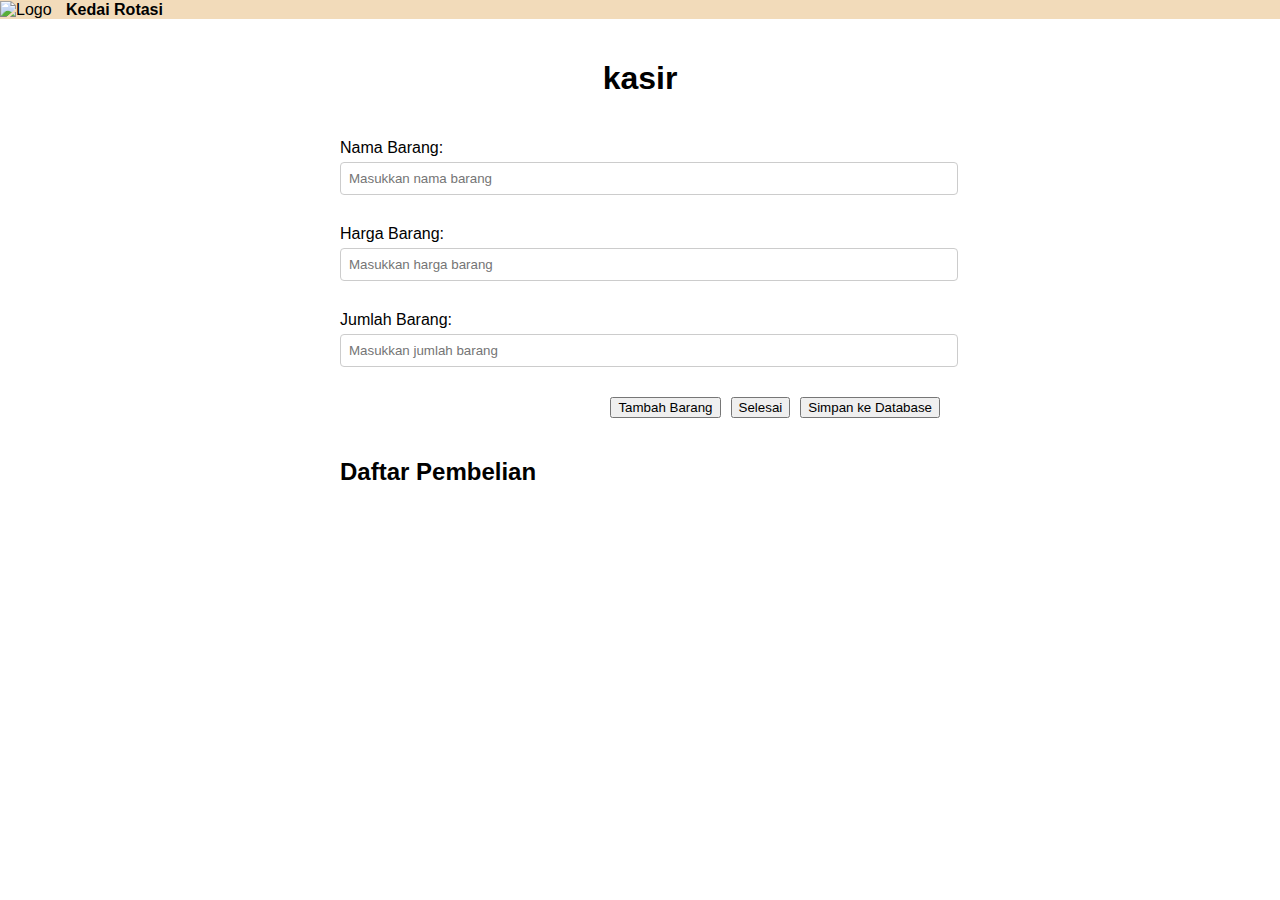
==== index.html @ 66841894 "Update index.html" ====
<!DOCTYPE html>
<html>
<head>
    <meta name="viewport" content="width=device-width, initial-scale=1.0">
    <title>Website Kasir</title>
    <style>
        /* CSS styling */
        /* Gaya untuk layar dengan lebar maksimal 600px */
@media (max-width: 600px) {
    /* Atur tata letak, ukuran, dan gaya sesuai kebutuhan */
}
    body {
      font-family: Arial, sans-serif;
      margin: 0;
      padding: 0;
    }

    .header {
      background-color: #F2DBBA;
      padding: 0px;
    }

    .logo {
      display: inline-block;
      vertical-align: middle;
    }

    .logo img {
      height: 100px;
    }

    .logo-text {
      display: inline-block;
      vertical-align: middle;
      margin-left: 10px;
      font-weight: bold;
    }

        .container {
            max-width: 600px;
            margin: 0 auto;
            padding: 20px;
            display: grid;
            grid-template-columns: repeat(auto-fit, minmax(300px, 1fr));
            grid-gap: 20px;
        }

        h1 {
            text-align: center;
        }

        .input-group {
            margin-bottom: 10px;
        }

        .input-group label {
            display: block;
            margin-bottom: 5px;
        }

        .input-group input {
            width: 100%;
            padding: 8px;
            border: 1px solid #ccc;
            border-radius: 4px;
        }

        #item-list {
            list-style-type: none;
            padding: 0;
        }

        .item {
            display: flex;
            justify-content: space-between;
            align-items: center;
            padding: 8px;
            border-bottom: 1px solid #ccc;
        }

        .item:last-child {
            border-bottom: none;
        }

        .item .name {
            flex: 1;
        }

        .item .price, .item .quantity, .item .total {
            text-align: right;
            margin-left: 10px;
        }

        #total {
            font-weight: bold;
            text-align: right;
            margin-top: 10px;
        }
        .button-container {
            display: flex;
            justify-content: flex-end;
        }

        .button-container button {
            margin-left: 10px;
        }

    </style>
</head>
<body>
    <div class="header">
        <div class="logo">
          <img src="https://github.com/NahaRanga/kasir/blob/kasir-web/Branding%20Kedai%20Rotasi-09.png" alt="Logo">
        </div>
        <div class="logo-text">Kedai Rotasi</div>
      </div>
    <div class="container">
        <h1>kasir</h1>

        <div class="input-group">
            <label for="item-name">Nama Barang:</label>
            <input type="text" id="item-name" placeholder="Masukkan nama barang">
        </div>

        <div class="input-group">
            <label for="item-price">Harga Barang:</label>
            <input type="number" id="item-price" placeholder="Masukkan harga barang">
        </div>

        <div class="input-group">
            <label for="item-quantity">Jumlah Barang:</label>
            <input type="number" id="item-quantity" placeholder="Masukkan jumlah barang">
        </div>

        <div class="button-container">
            <button onclick="addItem()">Tambah Barang</button>
            <button onclick="finishTransaction()">Selesai</button>
            <button onclick="saveToDatabase()">Simpan ke Database</button>
        </div>

        <h2>Daftar Pembelian</h2>
        <ul id="item-list"></ul>

        <div id="total"></div>
    </div>

    <script>
        // JavaScript code
        var itemList = [];

        function addItem() {
            var name = document.getElementById("item-name").value;
            var price = document.getElementById("item-price").value;
            var quantity = document.getElementById("item-quantity").value;

            var item = {
                name: name,
                price: price,
                quantity: quantity
            };

            itemList.push(item);
            displayItems();
            calculateTotal();

            // Reset input fields
            document.getElementById("item-name").value = "";
            document.getElementById("item-price").value = "";
            document.getElementById("item-quantity").value = "";
        }

        function displayItems() {
            var itemListElement = document.getElementById("item-list");
            itemListElement.innerHTML = "";

            for (var i = 0; i < itemList.length; i++) {
                var item = itemList[i];
                var listItem = document.createElement("li");
                listItem.className = "item";
                listItem.innerHTML = '<span class="name">' + item.name + '</span>' +
                    '<span class="price">Harga: ' + item.price + '</span>' +
                    '<span class="quantity">Jumlah: ' + item.quantity + '</span>' +
                    '<span class="total">Total: ' + (item.price * item.quantity) + '</span>';
                itemListElement.appendChild(listItem);
            }
        }

        function calculateTotal() {
            var total = 0;

            for (var i = 0; i < itemList.length; i++) {
                var item = itemList[i];
                total += item.price * item.quantity;
            }

            document.getElementById("total").textContent = "Total Transaksi: " + total;
        }
        function finishTransaction() {
            // Lakukan tindakan yang diperlukan ketika transaksi selesai
            alert("Transaksi selesai. Bersiap untuk menyimpan ke database.");
        }

        function saveToDatabase() {
  // Mengambil data barang dari itemList
  var data = JSON.stringify(itemList);

  fetch('/api/items', {
    method: 'POST',
    headers: {
      'Content-Type': 'application/json',
    },
    body: data,
  })
    .then(response => response.json())
    .then(result => {
      // Aksi yang ingin dilakukan setelah data berhasil disimpan ke database
      console.log(result);
      alert('Data barang berhasil disimpan ke database.');
    })
    .catch(error => {
      // Aksi yang ingin dilakukan jika terjadi error
      console.error('Error:', error);
    });
}
    </script>
</body>
</html>
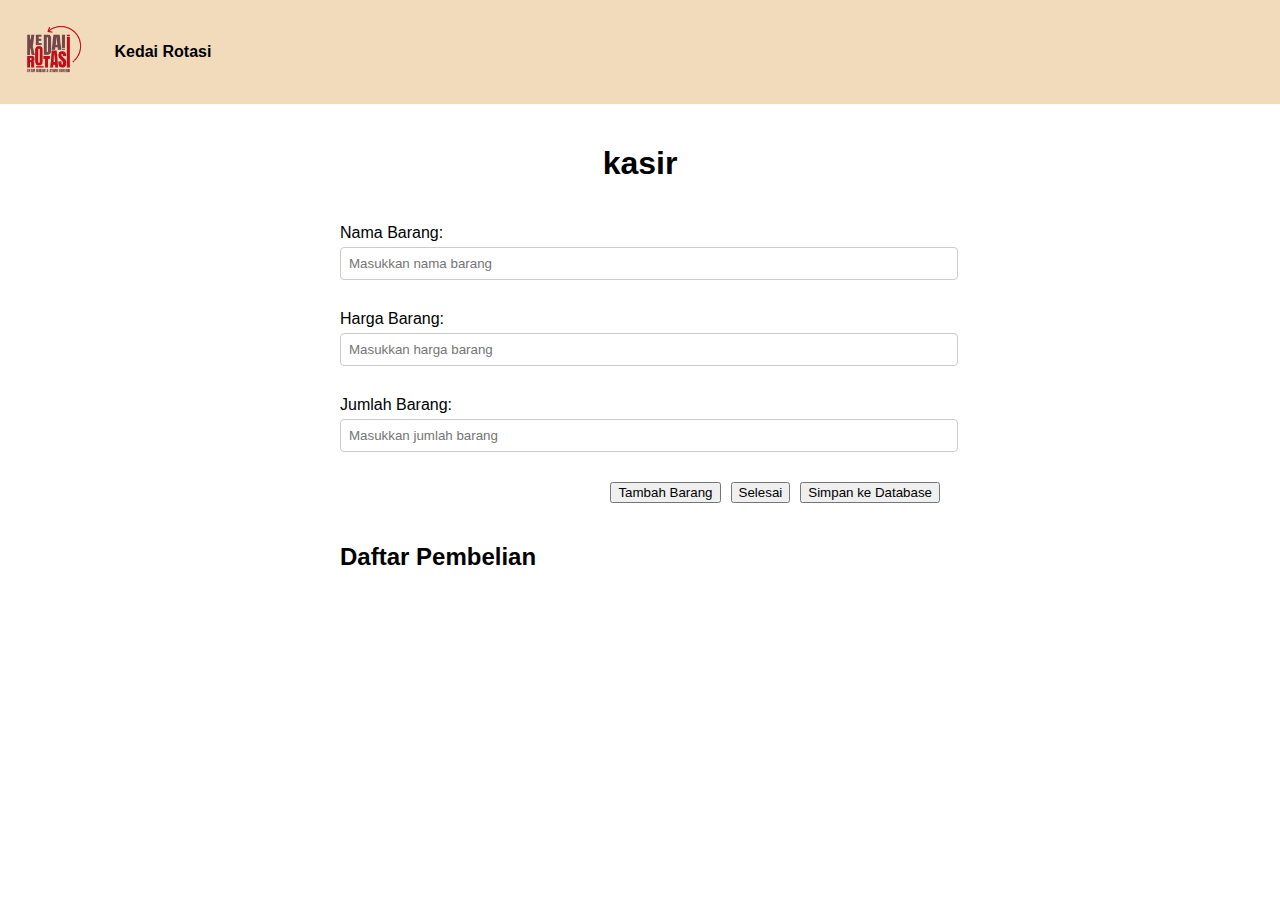
==== commit 9aac194b: "Update index.html" ====
--- a/index.html
+++ b/index.html
@@ -2,7 +2,7 @@
 <html>
 <head>
     <meta name="viewport" content="width=device-width, initial-scale=1.0">
-    <title>Website Kasir</title>
+    <title>kkk</title>
     <style>
         /* CSS styling */
         /* Gaya untuk layar dengan lebar maksimal 600px */
@@ -110,7 +110,7 @@
 <body>
     <div class="header">
         <div class="logo">
-          <img src="https://github.com/NahaRanga/kasir/blob/kasir-web/Branding%20Kedai%20Rotasi-09.png" alt="Logo">
+          <img src="Branding Kedai Rotasi-09.png" alt="Logo">
         </div>
         <div class="logo-text">Kedai Rotasi</div>
       </div>
